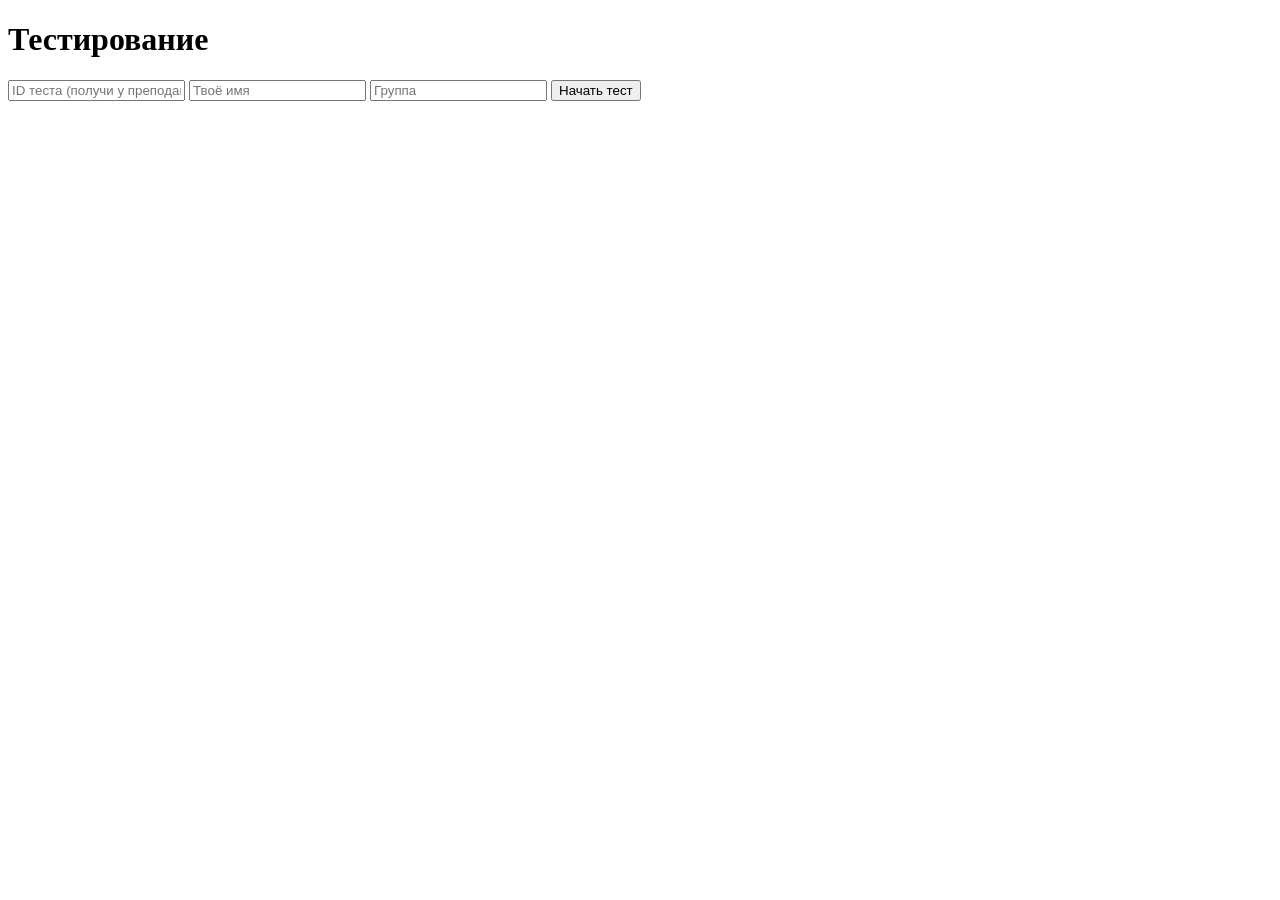
==== index.html @ 72973775 "move frontend to root for github pages" ====
<!DOCTYPE html>
<html lang="ru">
<head>
    <meta charset="UTF-8">
    <title>Тестирование</title>
    <link rel="stylesheet" href="style.css">
</head>
<body>
<div class="container">

    <!-- Экран 1: ввод данных -->
    <div id="screen-start">
        <h1>Тестирование</h1>
        <input type="text" id="testId" placeholder="ID теста (получи у преподавателя)">
        <input type="text" id="studentName" placeholder="Твоё имя">
        <input type="text" id="groupName" placeholder="Группа">
        <button onclick="startTest()">Начать тест</button>
    </div>

    <!-- Экран 2: вопросы -->
    <div id="screen-test" class="hidden">
        <h1 id="testTitle"></h1>
        <div id="questions"></div>
        <button onclick="submitTest()" style="background:#27ae60;">
            Отправить ответы
        </button>
    </div>

    <!-- Экран 3: результаты -->
    <div id="screen-results" class="hidden">
        <h1>Результаты</h1>
        <p>Средний балл: <span class="score" id="avgScore"></span></p>
        <div id="results"></div>
        <button onclick="location.reload()">Пройти ещё раз</button>
    </div>

</div>
<script src="script.js"></script>
</body>
</html>
---- style.css ----
.hidden {
    display: none !important;
}

.tabs {
    display: flex;
    gap: 10px;
    margin-bottom: 20px;
    border-bottom: 2px solid #eee;
    padding-bottom: 10px;
}

.tab {
    background: #eee;
    color: #333;
    padding: 8px 20px;
    border: none;
    border-radius: 4px;
    cursor: pointer;
    font-size: 14px;
}

.tab.active {
    background: #3498db;
    color: white;
}

.cards-row {
    display: flex;
    gap: 15px;
    flex-wrap: wrap;
    margin-top: 10px;
}

.stat-card {
    background: #f0f8ff;
    border: 1px solid #bde0ff;
    border-radius: 8px;
    padding: 15px 25px;
    text-align: center;
    min-width: 140px;
}

.stat-card .number {
    font-size: 32px;
    font-weight: bold;
    color: #2c3e50;
}

.stat-card .label {
    font-size: 12px;
    color: #777;
    margin-top: 4px;
}

.student-card {
    background: #fff;
    border: 1px solid #ddd;
    border-radius: 8px;
    padding: 15px;
    margin-bottom: 15px;
}

.student-header {
    display: flex;
    justify-content: space-between;
    align-items: center;
    margin-bottom: 10px;
}

.student-name {
    font-size: 16px;
    font-weight: bold;
}

.student-group {
    font-size: 13px;
    color: #777;
}

.badge {
    padding: 4px 12px;
    border-radius: 20px;
    font-weight: bold;
    font-size: 14px;
}

.badge.high { background: #d4edda; color: #155724; }
.badge.mid  { background: #fff3cd; color: #856404; }
.badge.low  { background: #f8d7da; color: #721c24; }

.answer-row {
    display: flex;
    justify-content: space-between;
    align-items: flex-start;
    padding: 8px 0;
    border-top: 1px solid #f0f0f0;
    font-size: 13px;
}

.answer-row .q-text {
    flex: 1;
    color: #444;
}

.answer-row .q-score {
    font-weight: bold;
    min-width: 40px;
    text-align: right;
    margin-left: 10px;
}

.progress-bar {
    height: 8px;
    background: #eee;
    border-radius: 4px;
    margin-top: 4px;
    overflow: hidden;
}

.progress-fill {
    height: 100%;
    border-radius: 4px;
    background: #3498db;
    transition: width 0.3s;
}

.question-stat {
    background: #f9f9f9;
    border-radius: 6px;
    padding: 12px;
    margin-bottom: 8px;
}

.delete-btn {
    background: #e74c3c;
    color: white;
    border: none;
    border-radius: 4px;
    padding: 4px 10px;
    cursor: pointer;
    font-size: 12px;
    float: right;
}
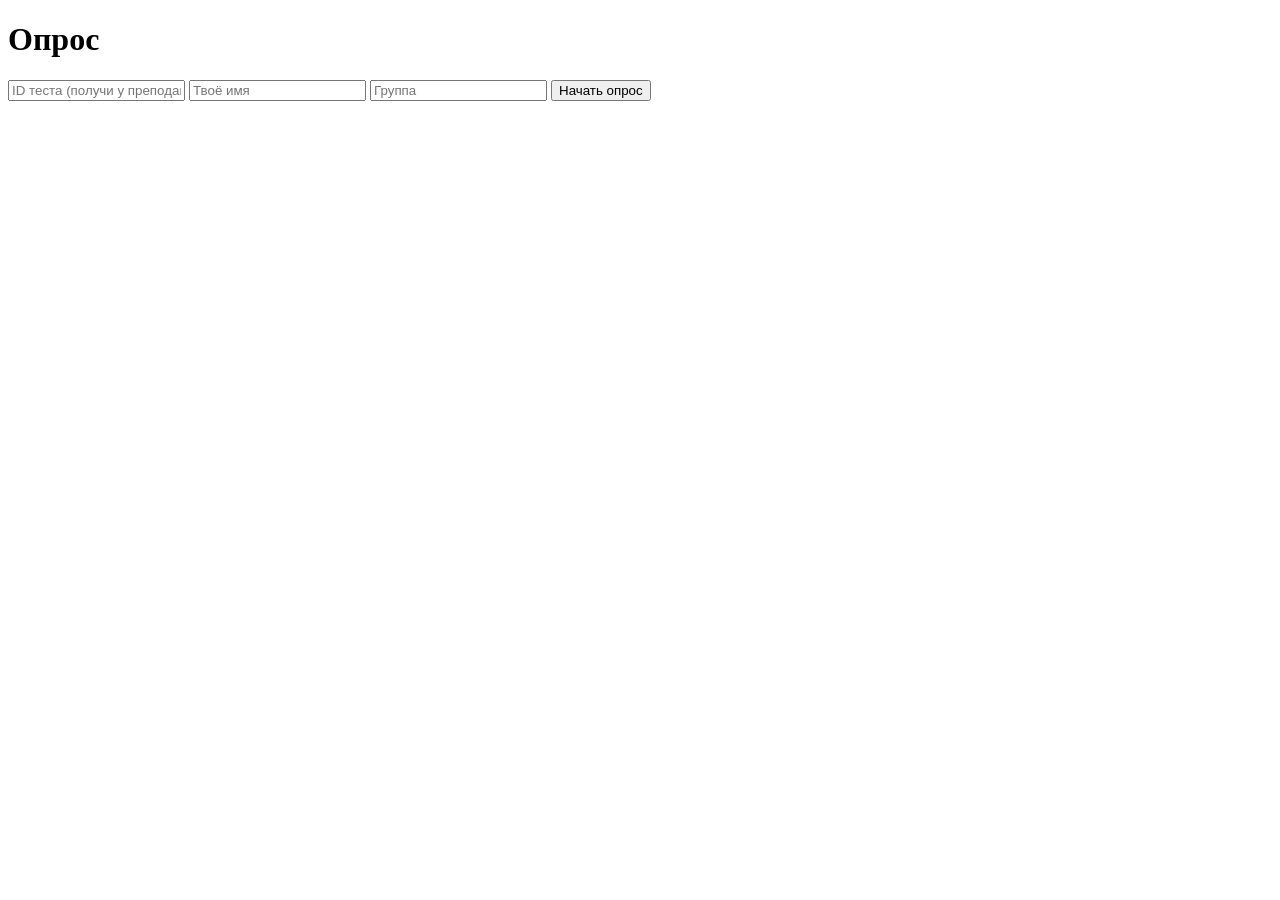
==== commit 76317df4: "rename test to opros" ====
--- a/index.html
+++ b/index.html
@@ -2,7 +2,7 @@
 <html lang="ru">
 <head>
     <meta charset="UTF-8">
-    <title>Тестирование</title>
+    <title>Опрос</title>
     <link rel="stylesheet" href="style.css">
 </head>
 <body>
@@ -10,11 +10,11 @@
 
     <!-- Экран 1: ввод данных -->
     <div id="screen-start">
-        <h1>Тестирование</h1>
+        <h1>Опрос</h1>
         <input type="text" id="testId" placeholder="ID теста (получи у преподавателя)">
         <input type="text" id="studentName" placeholder="Твоё имя">
         <input type="text" id="groupName" placeholder="Группа">
-        <button onclick="startTest()">Начать тест</button>
+        <button onclick="startTest()">Начать опрос</button>
     </div>
 
     <!-- Экран 2: вопросы -->
